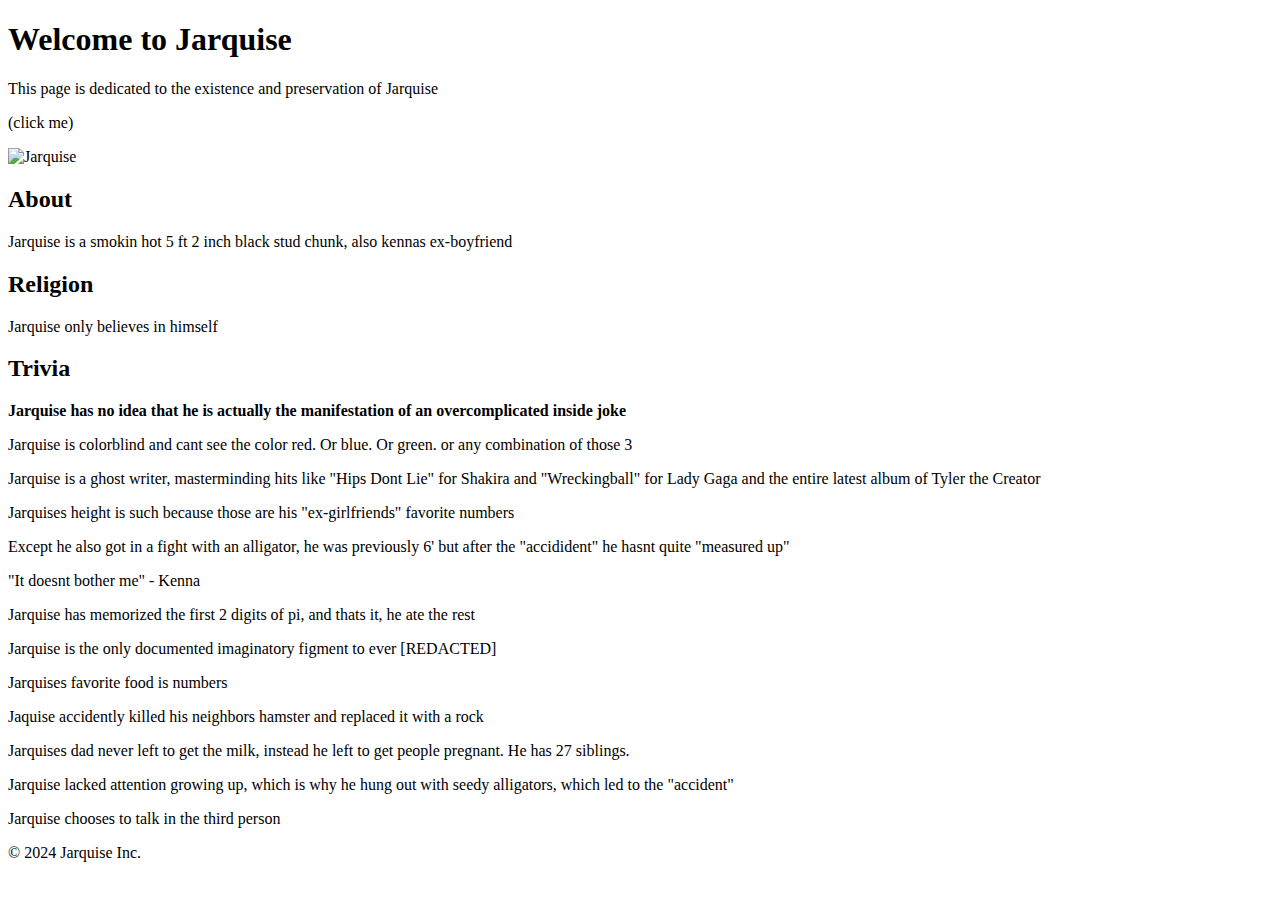
==== index.html @ c280a309 "Add files via upload" ====
<!DOCTYPE html>
<html lang="en">
<head>
    <meta charset="UTF-8">
    <meta name="viewport" content="width=device-width, initial-scale=1.0">
   
    <link rel="stylesheet" href="/Users/jacobparra/styles.css">
    <script src="javaquise.js" defer></script>
    <title>Jarquise</title>

</head>
<body>
    <header>
        <h1>Welcome to Jarquise</h1>
        <p>This page is dedicated to the existence and preservation of Jarquise</p>
    </header>
    <main>
        <p>(click me)</p>
        <img id="image" src="/Users/jacobparra/Downloads/Jarquise.jpeg" alt="Jarquise" width="671" height="244">
        <!-- Add more content here -->

        <h2>About</h2>
            <p>Jarquise is a smokin hot 5 ft 2 inch black stud chunk, also kennas ex-boyfriend</p>
        <h2>Religion</h2>
            <p>Jarquise only believes in himself</p>
        <h2>Trivia</h2>
        <strong>Jarquise has no idea that he is actually the manifestation of an overcomplicated inside joke</strong>
        <p>Jarquise is colorblind and cant see the color red. Or blue. Or green. or any combination of those 3</p>
        <p>Jarquise is a ghost writer, masterminding hits like "Hips Dont Lie" for Shakira and "Wreckingball" for Lady Gaga and the entire latest album of Tyler the Creator</p>
        <p>Jarquises height is such because those are his "ex-girlfriends" favorite numbers</p>
        <p>Except he also got in a fight with an alligator, he was previously 6' but after the "accidident" he hasnt quite "measured up"</p>
        <p>"It doesnt bother me" - Kenna</p>
        <p>Jarquise has memorized the first 2 digits of pi, and thats it, he ate the rest</p>
        <p>Jarquise is the only documented imaginatory figment to ever [REDACTED]</p>
        <p>Jarquises favorite food is numbers</p>
        <p>Jaquise accidently killed his neighbors hamster and replaced it with a rock</p>
        <p>Jarquises dad never left to get the milk, instead he left to get people pregnant. He has 27 siblings.</p>
        <p>Jarquise lacked attention growing up, which is why he hung out with seedy alligators, which led to the "accident"</p>
        <p>Jarquise chooses to talk in the third person</p>

    </main>
    <footer>
        <p>&copy; 2024 Jarquise Inc.</p>
    </footer>
</body>
</html>
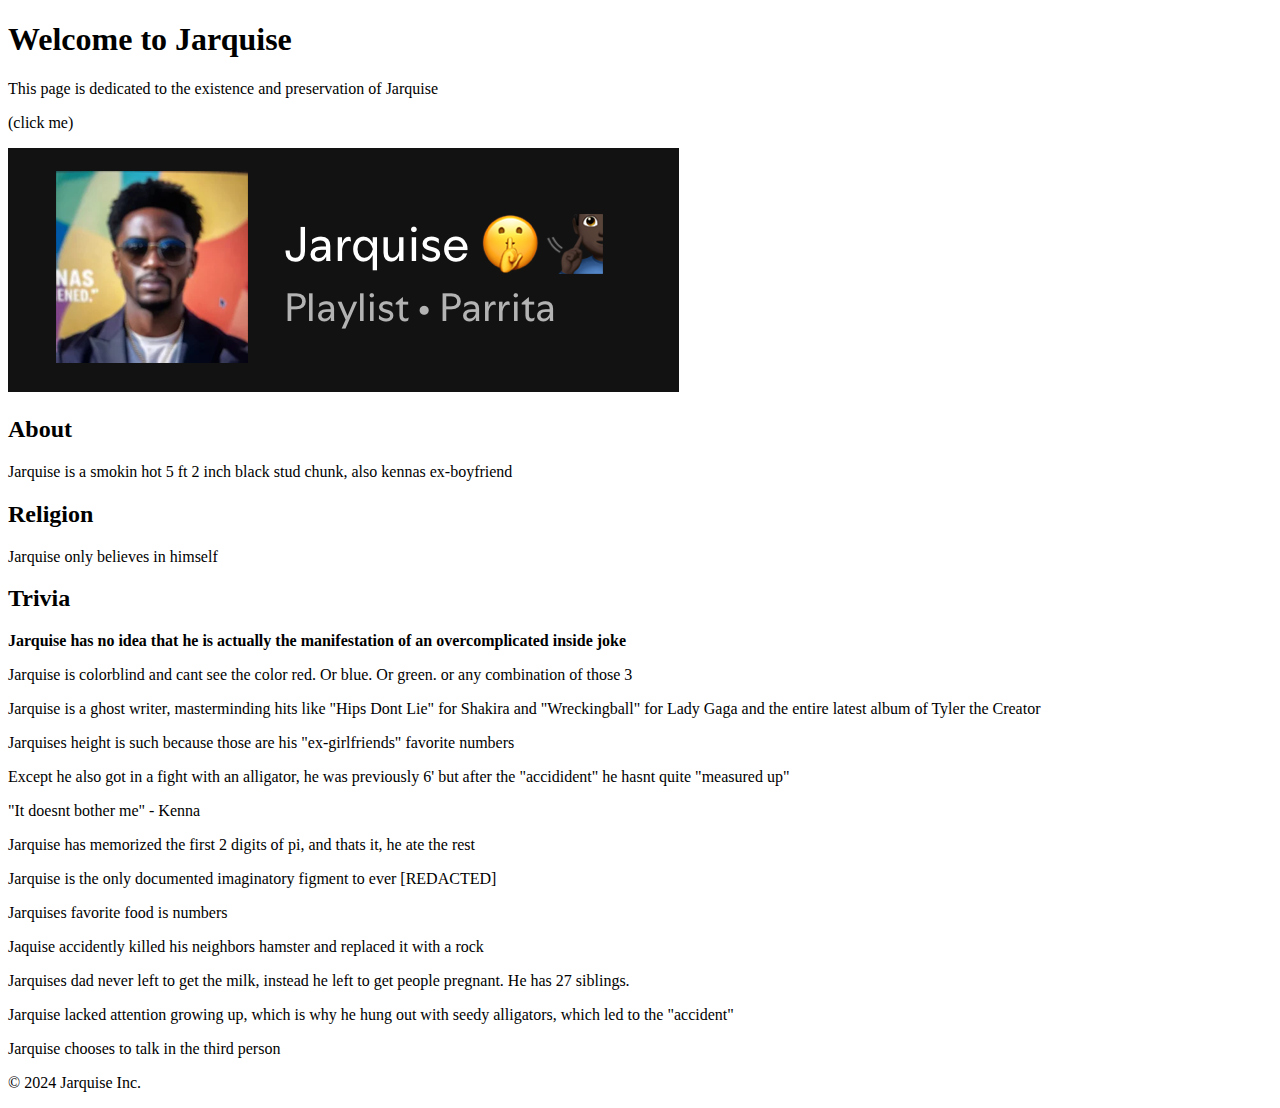
==== commit 176ce26c: "Update index.html" ====
--- a/index.html
+++ b/index.html
@@ -16,7 +16,7 @@
     </header>
     <main>
         <p>(click me)</p>
-        <img id="image" src="/Users/jacobparra/Downloads/Jarquise.jpeg" alt="Jarquise" width="671" height="244">
+        <img id="image" src="/Jarquise.jpeg" alt="Jarquise" width="671" height="244">
         <!-- Add more content here -->
 
         <h2>About</h2>
@@ -43,4 +43,4 @@
         <p>&copy; 2024 Jarquise Inc.</p>
     </footer>
 </body>
-</html>+</html>
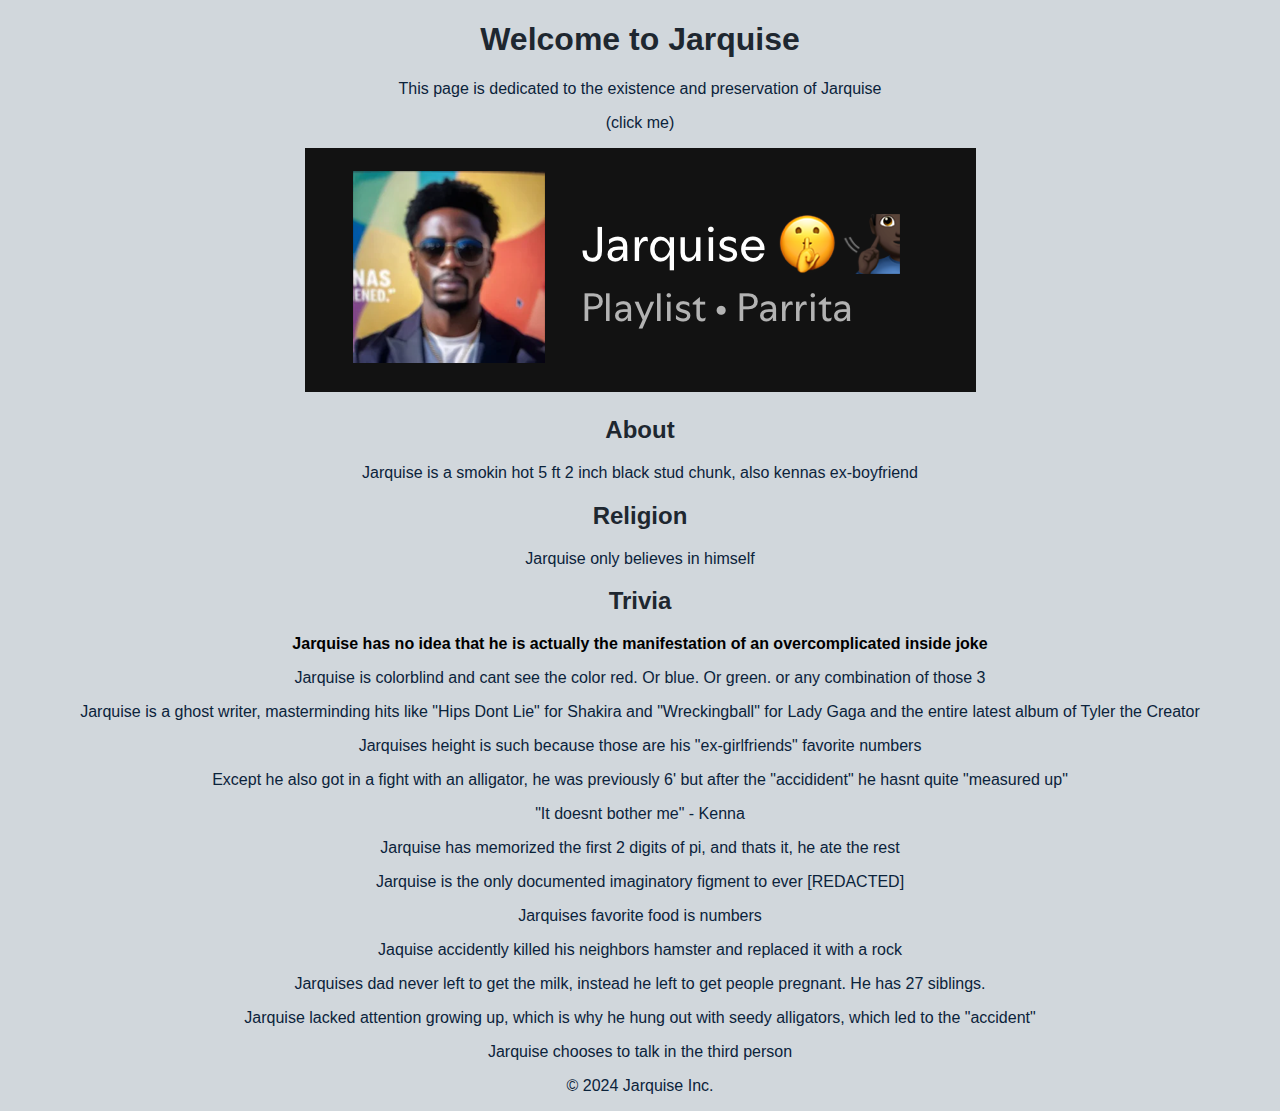
==== commit a76cbe47: "Update index.html" ====
--- a/index.html
+++ b/index.html
@@ -4,7 +4,7 @@
     <meta charset="UTF-8">
     <meta name="viewport" content="width=device-width, initial-scale=1.0">
    
-    <link rel="stylesheet" href="/Users/jacobparra/styles.css">
+    <link rel="stylesheet" href="/styles.css">
     <script src="javaquise.js" defer></script>
     <title>Jarquise</title>
 
--- a/styles.css
+++ b/styles.css
@@ -0,0 +1,22 @@
+body {
+    background-color: #d1d7dc;
+}
+h1 {
+    color: #1e2730;
+}
+h2 {
+    color: #1e2730;
+}
+
+p {
+    color: #0b233b
+}
+
+body {
+    font-family: Arial, sans-serif;
+    text-align: center;
+}
+
+#image {
+    transition: transform 0.2s ease; /* Smooth transition */
+}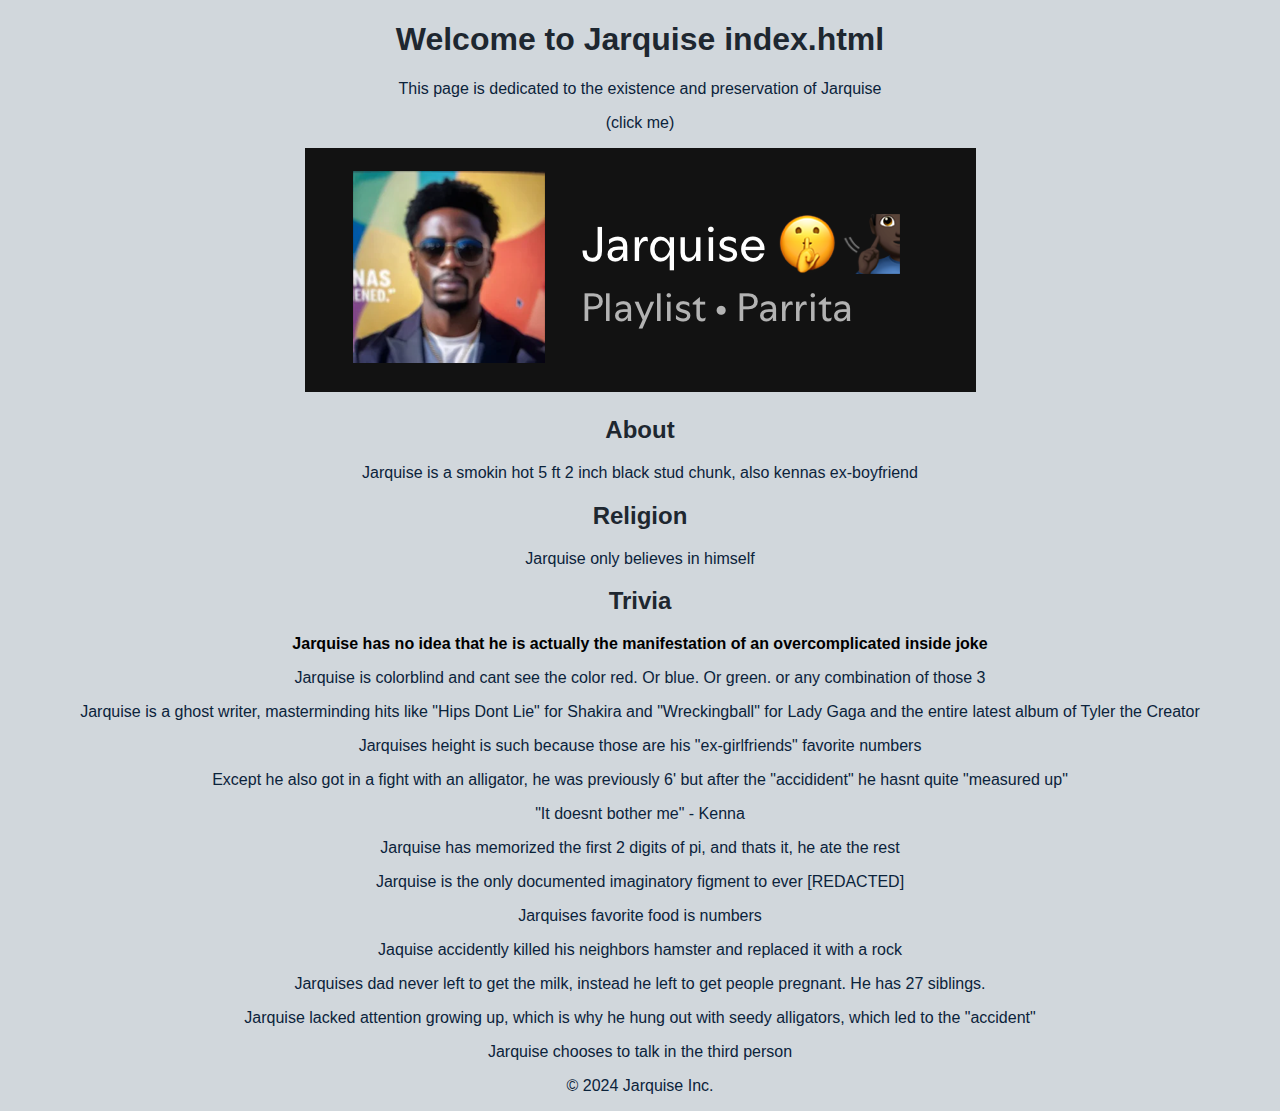
==== commit 0a9ca8b6: "Update index.html" ====
--- a/index.html
+++ b/index.html
@@ -4,19 +4,19 @@
     <meta charset="UTF-8">
     <meta name="viewport" content="width=device-width, initial-scale=1.0">
    
-    <link rel="stylesheet" href="/styles.css">
+    <link rel="stylesheet" href="styles.css">
     <script src="javaquise.js" defer></script>
     <title>Jarquise</title>
 
 </head>
 <body>
     <header>
-        <h1>Welcome to Jarquise</h1>
+        <h1>Welcome to Jarquise index.html</h1>
         <p>This page is dedicated to the existence and preservation of Jarquise</p>
     </header>
     <main>
         <p>(click me)</p>
-        <img id="image" src="/Jarquise.jpeg" alt="Jarquise" width="671" height="244">
+        <img id="image" src="Jarquise.png" alt="Jarquise in index.html" width="671" height="244">
         <!-- Add more content here -->
 
         <h2>About</h2>
